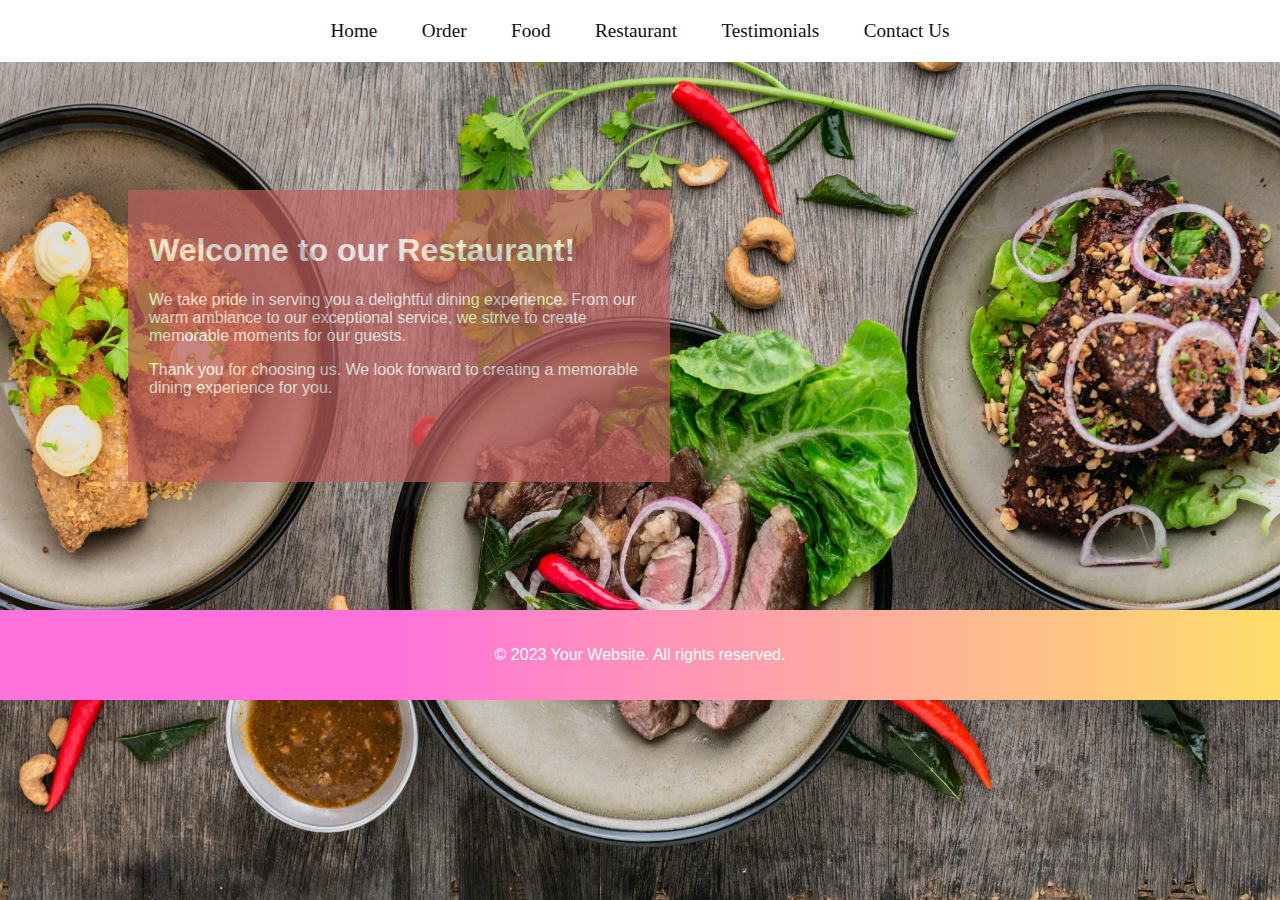
==== index.html @ 769ba03f "Add files via upload" ====
<!DOCTYPE html>
<html>
<head>
  <title>Restaurant Website</title>
  <link rel="stylesheet" type="text/css" href="index.css">
<style>
    body{
      background-image: url('img1.jpg');
      background-attachment: fixed;
      background-size: 100% 100%;
    }
    
  </style>
</head>
<body>
  <nav>
    <ul>
      <li><a href="#">Home</a></li>
      <li><a href="order.html">Order</a></li>
      <li><a href="#">Food</a></li>
      <li><a href="#">Restaurant</a></li>
      <li><a href="#">Testimonials</a></li>
      <li><a href="#">Contact Us</a></li>
    </ul>
  </nav>

  <div class="box">
    <h1><b>Welcome to our Restaurant!</b></h1>
    <p>We take pride in serving you a delightful dining experience. From our warm ambiance to our exceptional service, we strive to create memorable moments for our guests.</p>
    <p>Thank you for choosing us. We look forward to creating a memorable dining experience for you.</p>
  </div>
  
  <footer>
    <p>&copy; 2023 Your Website. All rights reserved.</p>
  </footer>
</body>
</html>
---- index.css ----
body {
  font-family: Arial, sans-serif;
  margin: 0;
  padding: 0;
  
}

nav {
  background-color: #fff;
  text-align: center;
}

nav ul {
  list-style-type: none;
  margin: 0;
  padding: 0;
  display: block;
  padding: 10px;
  
}

nav ul li {
  display: inline-block;
}

nav ul li a {
  color: #100f0f;
  display: block;
  padding: 10px 20px;
  text-decoration: none;
  font-family: serif;
  font-size: larger;
  font-weight: 400 ;
}

.box {
  width: 500px;
  height: 250px;
  background-color: #bc5e5e;
  padding: 20px;
  border: 1px solid #bc5e5e;
  opacity: 0.7;
  margin-left: 10%;
  margin-top: 10%;
  text-align: left;
  color: white;
}

footer {
  background: rgb(255,114,219);
  background: linear-gradient(90deg, rgba(255,114,219,1) 30%, rgba(254,222,105,1) 100%);
  color: #fff;
  text-align: center;
  padding: 20px;
  display: block;
  margin-bottom: 0;
  margin-top: 10%;
}

body {
  display: flex;
  flex-direction: column;
}

main {
  flex: 1 0 auto;
}
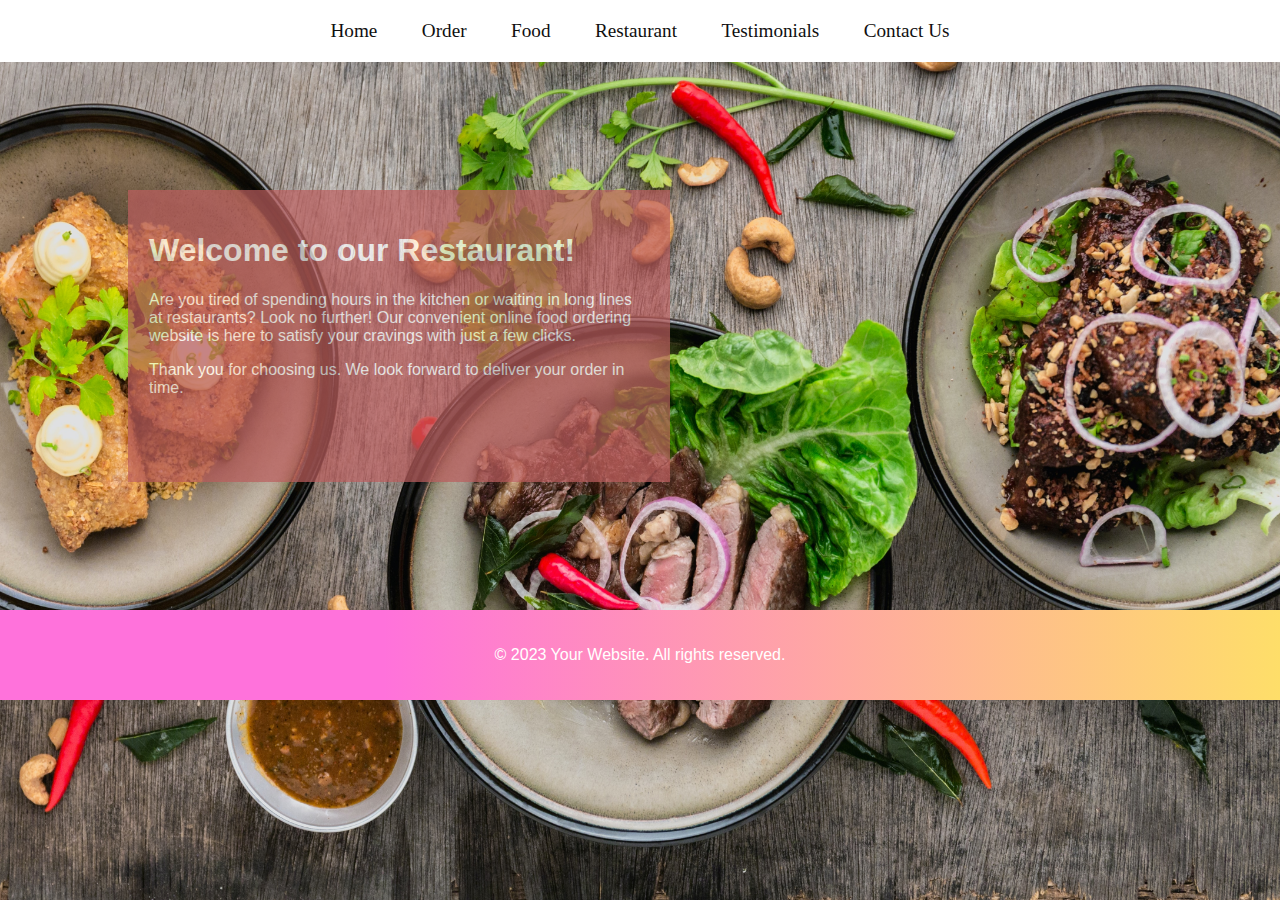
==== commit 637c9830: "Update index.html" ====
--- a/index.html
+++ b/index.html
@@ -26,8 +26,8 @@
 
   <div class="box">
     <h1><b>Welcome to our Restaurant!</b></h1>
-    <p>We take pride in serving you a delightful dining experience. From our warm ambiance to our exceptional service, we strive to create memorable moments for our guests.</p>
-    <p>Thank you for choosing us. We look forward to creating a memorable dining experience for you.</p>
+    <p>Are you tired of spending hours in the kitchen or waiting in long lines at restaurants? Look no further! Our convenient online food ordering website is here to satisfy your cravings with just a few clicks.</p>
+    <p>Thank you for choosing us. We look forward to deliver your order in time.</p>
   </div>
   
   <footer>
